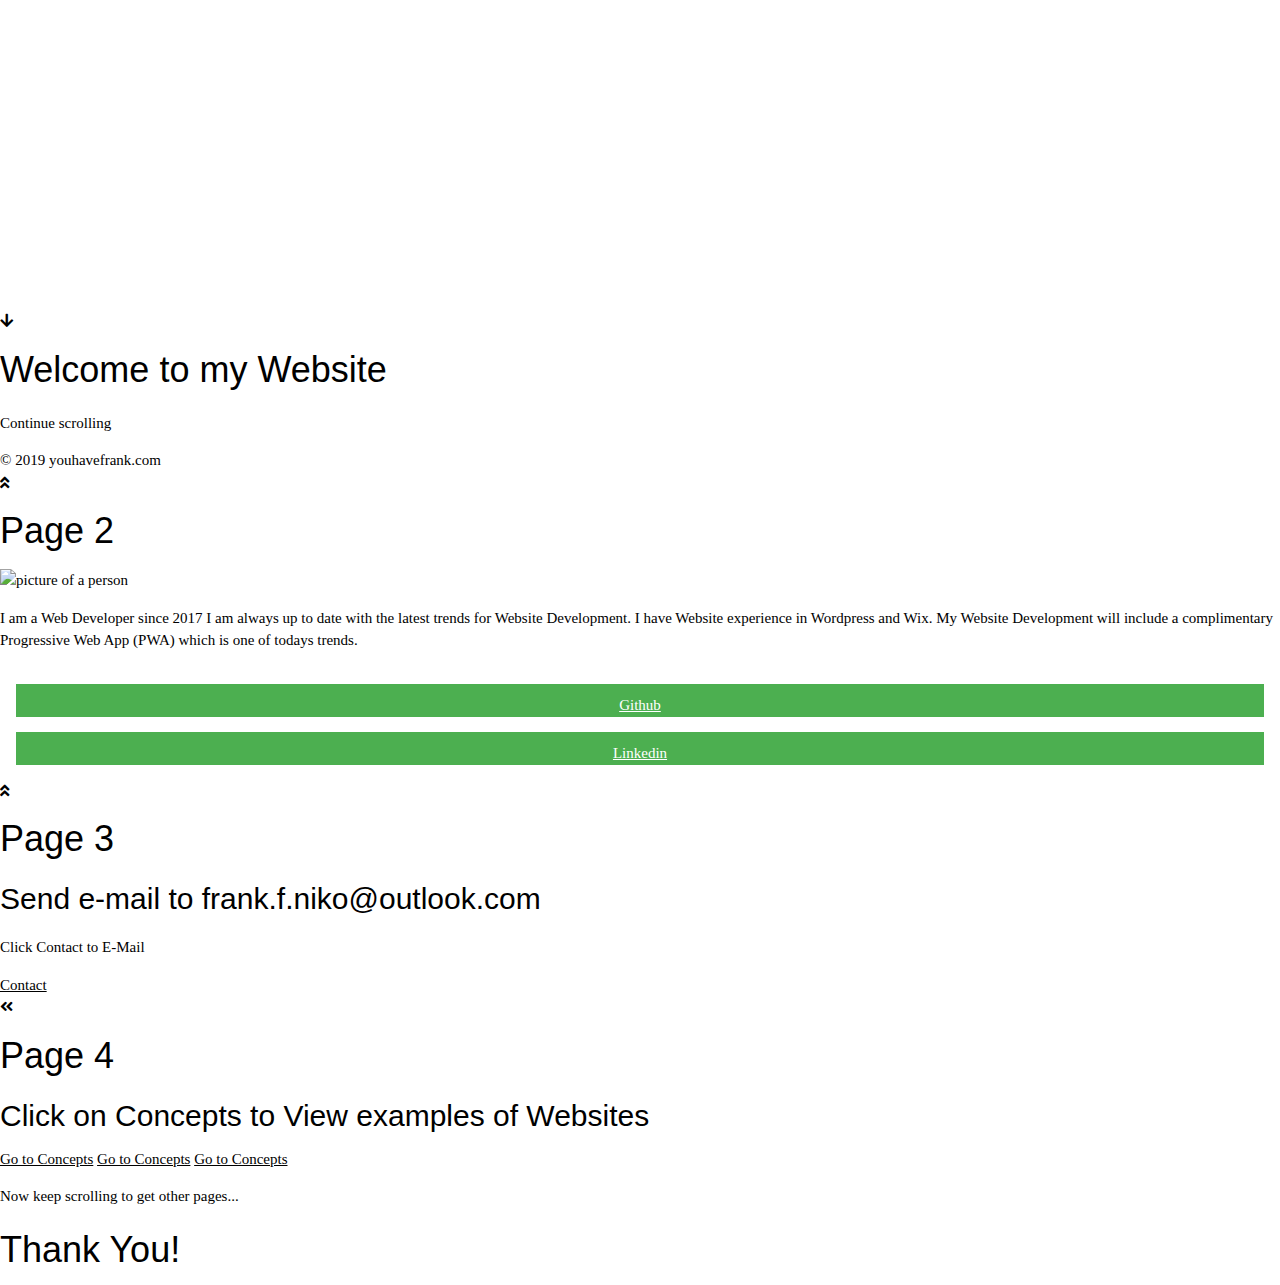
==== index.html @ 0689506d "intial commit of index.html" ====
<!DOCTYPE html>
<html lang="en">
  <head>
    <meta charset="utf-8" />
    <meta http-equiv="X-UA-Compatible" content="IE=edge" />
    <meta name="description" content="" />
    <meta name="author" content="" />
    <title>One Page Scroll</title>
    <link
      rel="stylesheet"
      href="https://d33wubrfki0l68.cloudfront.net/css/bd04c012512c03179a248ec47a7c293f1983e975/docs/interactions/examples/onepagescroll/css/style.css"
    />
    <link rel="stylesheet" href="https://www.w3schools.com/w3css/4/w3.css">
    <script>
      /* Pinegrow Interactions, do not remove */ try {
        if (!document.documentElement.hasAttribute("data-pg-ia-disabled")) {
          var style = document.createElement("style");
          var pgcss =
            'html:not(.pg-ia-no-preview) [data-pg-ia-hide=""] {opacity:0;visibility:hidden;}html:not(.pg-ia-no-preview) [data-pg-ia-show=""] {opacity:1;visibility:visible;display:block;}';
          if (
            document.documentElement.hasAttribute("data-pg-id")
              ? document.documentElement.hasAttribute("data-pg-mobile")
              : screen.width < 1000 && screen.height < 1000
          ) {
            pgcss +=
              'html:not(.pg-ia-no-preview) [data-pg-ia-hide="mobile"] {opacity:0;visibility:hidden;}html:not(.pg-ia-no-preview) [data-pg-ia-show="mobile"] {opacity:1;visibility:visible;display:block;}';
          } else {
            pgcss +=
              'html:not(.pg-ia-no-preview) [data-pg-ia-hide="desktop"] {opacity:0;visibility:hidden;}html:not(.pg-ia-no-preview) [data-pg-ia-show="desktop"] {opacity:1;visibility:visible;display:block;}';
          }
          style.innerHTML = pgcss;
          document.querySelector("head").appendChild(style);
        }
      } catch (e) {
        console && console.log(e);
      }
    </script>
    <link
      rel="stylesheet"
      href="https://use.fontawesome.com/releases/v5.11.2/css/all.css"
    />
    <link
      rel="stylesheet"
      href="https://d33wubrfki0l68.cloudfront.net/css/cc0d1d0edaf78a9980a0fa8d32efdf5805edf77e/docs/interactions/examples/common/common.css"
    />
  </head>
  <body>
    <div class="site-menu" data-pgc="site.menu" data-pgc-field="site.menu">
      <div
        class="menu-toggle"
        data-pg-ia='{"l":[{"trg":"click","tcv":"menu-toggle-open","trev":"true","a":{"n":"","l":[{"t":"$.offpage-menu","l":[{"t":"set","p":0,"d":0,"l":{"x":"-260","autoAlpha":"0"}},{"t":"tween","p":0,"d":0.5,"l":{"autoAlpha":"1","x":"0"}}]},{"t":".top-bar","l":[{"t":"tween","p":0,"d":0.3,"l":{"rotationZ":"45","y":"6"}}]},{"t":".bottom-bar","l":[{"t":"tween","p":0,"d":0.3,"l":{"rotationZ":"-45","y":"-6"}}]},{"t":".middle-bar","l":[{"t":"tween","p":0,"d":0.18,"l":{"autoAlpha":"0"}}]},{"t":"$.offpage-menu","l":[{"t":"set","p":0,"d":0,"l":{"class.remove":"menu-toggle-open"}},{"t":"tween","p":0,"d":0.5,"l":{"class.add":"menu-toggle-open"}}]}]}}]}'
      >
        <span class="icon-bar top-bar"></span>
        <span class="icon-bar middle-bar"></span>
        <span class="icon-bar bottom-bar"></span>
      </div>
      <div class="offpage-menu" data-pg-ia-hide>
        <h2>youhavefrank.com</h2>
        <p>
        
        </p>
        <ul>
          <li>
            <a href="https://youhavefrank.com/" target="_blank" rel="noopener">My Website</a>
          </li>
          <li>
            <a href="https://github.com/ffnbh777"  target="_blank" rel="noopener">Github</a>
          </li>
          <li>
            <a href="https://www.linkedin.com/in/frank-n-635b02192/"  target="_blank" rel="noopener">Linkedin</a>
          </li>
          <li>
            <a href="../SiteMenu/index.html"></a>
          </li>
          <li>
            <a href="../SoundToy/index.html"></a>
          </li>
          <li class="hide">
            <a href="../VideoScrollScenes/index.html"></a>
          </li>
          <li>
            <a href="../RotatingCard/index.html"></a>
          </li>
          <li>
            <a href="../ScrollingImageList/index.html"></a>
          </li>
          <li>
            <a href=""></a>
          </li>
          <li>
            <a href="../AddAndRemoveClassesOnScroll/index.html"></a>
          </li>
        </ul>
      </div>
    </div>
    <div
      class="pages-container"
      data-pg-ia-scene='{"d":"600%","pin":"true","l":[{"t":".page-2","a":{"n":"","l":[{"t":"","l":[{"t":"set","p":0,"d":0,"l":{"top":"100vh","left":"0"}},{"t":"tween","p":0,"d":1,"l":{"top":"0"}}]}]},"sc_d":"16"},{"t":".page-3","a":{"n":"","l":[{"t":"","l":[{"t":"set","p":0,"d":0,"l":{"top":"100vh","left":"0"}},{"t":"tween","p":0,"d":1,"l":{"top":"0"}}]}]},"s":"16","sc_d":"16"},{"t":".page-4","a":{"n":"","l":[{"t":"","l":[{"t":"set","p":0,"d":0,"l":{"left":"100%","top":"0"}},{"t":"tween","p":0,"d":1,"l":{"left":"0"}}]}]},"s":"32","sc_d":"16"},{"t":".page-5","a":{"n":"","l":[{"t":"","l":[{"t":"set","p":0,"d":0,"l":{"top":"100vh","left":"100%"}},{"t":"tween","p":0,"d":1,"l":{"top":"0","left":"0"}}]}]},"s":"48","sc_d":"16"},{"t":".page-6","s":"64","p":"scroll","sc_d":"16","a":{"n":"","l":[{"t":"","l":[{"t":"set","p":0,"d":0,"l":{"top":"100vh","left":"-100%"}},{"t":"tween","p":0,"d":1,"l":{"top":"70%","left":"-20%"},"e":"Linear.easeNone"},{"t":"tween","p":1,"d":1,"l":{"top":"20%","left":"30%"},"e":"Linear.easeNone"},{"t":"tween","p":2,"d":0.5,"l":{"top":"0","left":"0"},"e":"Linear.easeNone"}]}]}},{"t":".page-7","a":{"n":"","l":[{"t":"","l":[{"t":"set","p":0,"d":0,"l":{"rotation":"0","top":"0","left":"0","scale":"0.2","autoAlpha":"0"}},{"t":"tween","p":0,"d":1,"l":{"rotation":"-360","scale":"1","autoAlpha":"1"}}]}]},"s":"80","sc_d":"20"},{"t":".page-7","a":"shake","s":"100","p":"time"}]}'
    >
    
      <div class="centered-content bg-cover vh100 page-1">
        <div class="text-center">
          <i class="fas fa-arrow-down display-big"></i>
          <h1>Welcome to my Website</h1>
          <p>Continue scrolling</p>
          <footer>&copy; 2019 youhavefrank.com</footer>
        </div>
      </div>
      <div class="centered-content bg-dark-cover vh100 page-2">
        <div class="text-center">
          <i class="fas fa-angle-double-up display-big"></i>
          <h1>Page 2</h1>
          <img
            src="Frank.jpg"
            alt="picture of a person"
            class="responsive"
            width="200px"
            height="250px"
          />
          <p>
            I am a Web Developer since 2017 I am always up to date with the
            latest trends for Website Development. I have Website experience in
            Wordpress and Wix. My Website Development will include a
            complimentary Progressive Web App (PWA) which is one of todays
            trends.
            <code></code>
          </p>
          <div class="w3-container w3-center"><p></p><div class="w3-container w3-green">
            <h2 style="text-shadow:1px 1px 0 #444"></h2>
         
            <a href="https://github.com/ffnbh777" target="_blank" rel="noopener"
              >Github</a
            > </div></div>
            <div class="w3-container w3-center"><p></p><div class="w3-container w3-green">
              <h2 style="text-shadow:1px 1px 0 #444"></h2>
            <a href="https://www.linkedin.com/in/frank-n-635b02192/"
              
              target="_blank"
              rel="noopener"
              >Linkedin</a
            >
          </div>
          </p>
       
      </div>
      <div class="centered-content bg-light-cover vh100 page-3">
        <div class="text-center">
          <i class="fas fa-angle-double-up display-big"></i>
          <h1>Page 3</h1>

          <script src="assets/js/jquery.min.js"></script>
          <script src="assets/js/popper.js"></script>
          <script src="bootstrap/js/bootstrap.min.js"></script>
          <script type="text/javascript" src="pgia/lib/pgia.js"></script>

          <h2 class="text-center text-white">
            Send e-mail to frank.f.niko@outlook.com
          </h2>
          <style>
            body {
              font-family: Verdana;
            }
          </style>

          <p class="text-white text-capitalize">Click Contact to E-Mail</p>
          <a
            href="mailto:frank.f.niko@outlook.com?body=Your message within Main Body"
            class="text-warning bg-info text-capitalize"
            >Contact</a
          >
        </div>
      </div>
      <div class="centered-content bg-vdark-cover vh100 page-4">
        <div class="text-center">
          <i class="fas display-big fa-angle-double-left"></i>
          <h1>Page 4</h1>
          <h2>Click on Concepts to View examples of Websites</h2>
          <div class="card bg-primary  m-5 ">
            <div class="card-body ">
                <a href="Project 3/cover.html" target="_blank" rel="noopener"  class="btn btn-primary">Go to Concepts</a>
                <a href="Project 4/materialize.html" target="_blank" rel="noopener">Go to Concepts</a>
                <a href="Project 6/index.html" target="_blank" rel="noopener">Go to Concepts</a>
            </div>
        </div>
          <p>
           
            <code></code> 
          </p>
          <p>Now keep scrolling to get other pages...</p>
        </div>
      </div>
     
      <div class="centered-content vh100 page-7 bg-yellow-cover">
        <div class="text-center">
          <h1>Thank You!</h1>
        </div>
      </div>
    </div>
   
    <script
      type="text/javascript"
      src="https://d33wubrfki0l68.cloudfront.net/js/7110d7223fe11c1344aee84448d1fefadb8ce1d8/docs/interactions/examples/pgia/lib/pgia.js"
    ></script>
  </body>
</html>
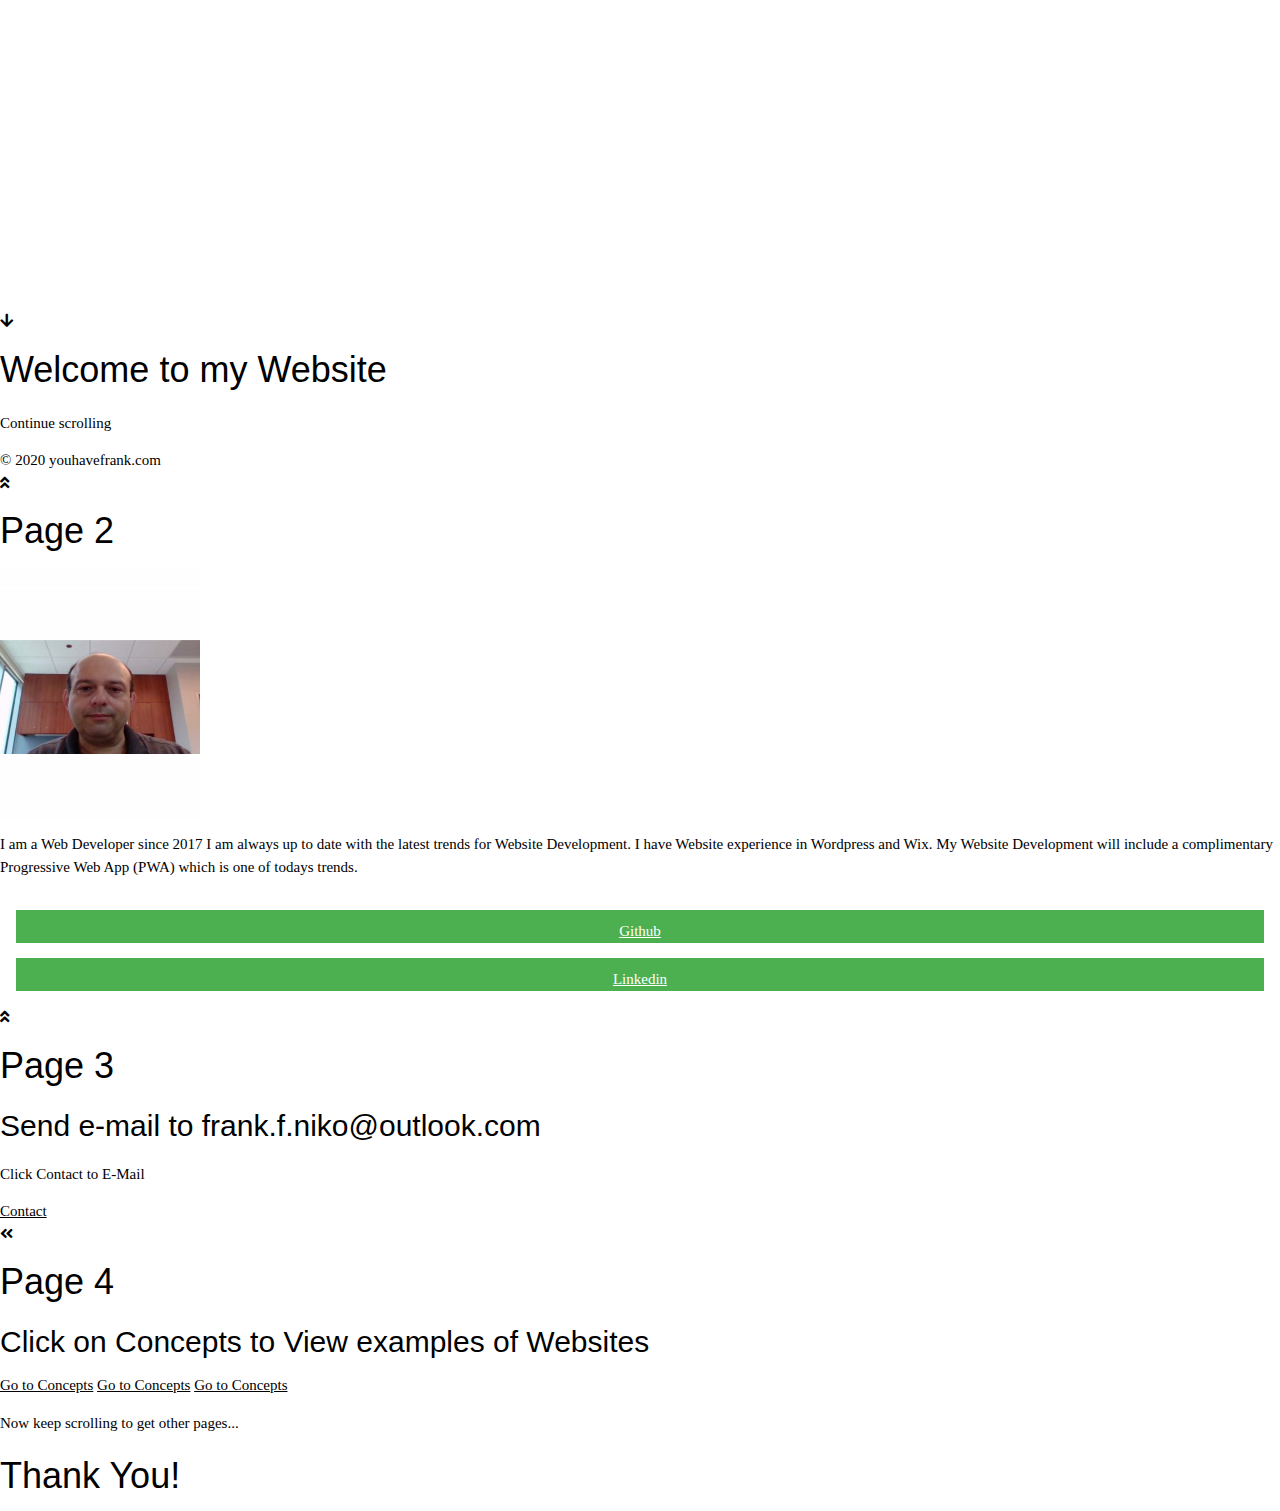
==== commit 233ff729: "Update index.html" ====
--- a/index.html
+++ b/index.html
@@ -103,7 +103,7 @@
           <i class="fas fa-arrow-down display-big"></i>
           <h1>Welcome to my Website</h1>
           <p>Continue scrolling</p>
-          <footer>&copy; 2019 youhavefrank.com</footer>
+          <footer>&copy; 2020 youhavefrank.com</footer>
         </div>
       </div>
       <div class="centered-content bg-dark-cover vh100 page-2">
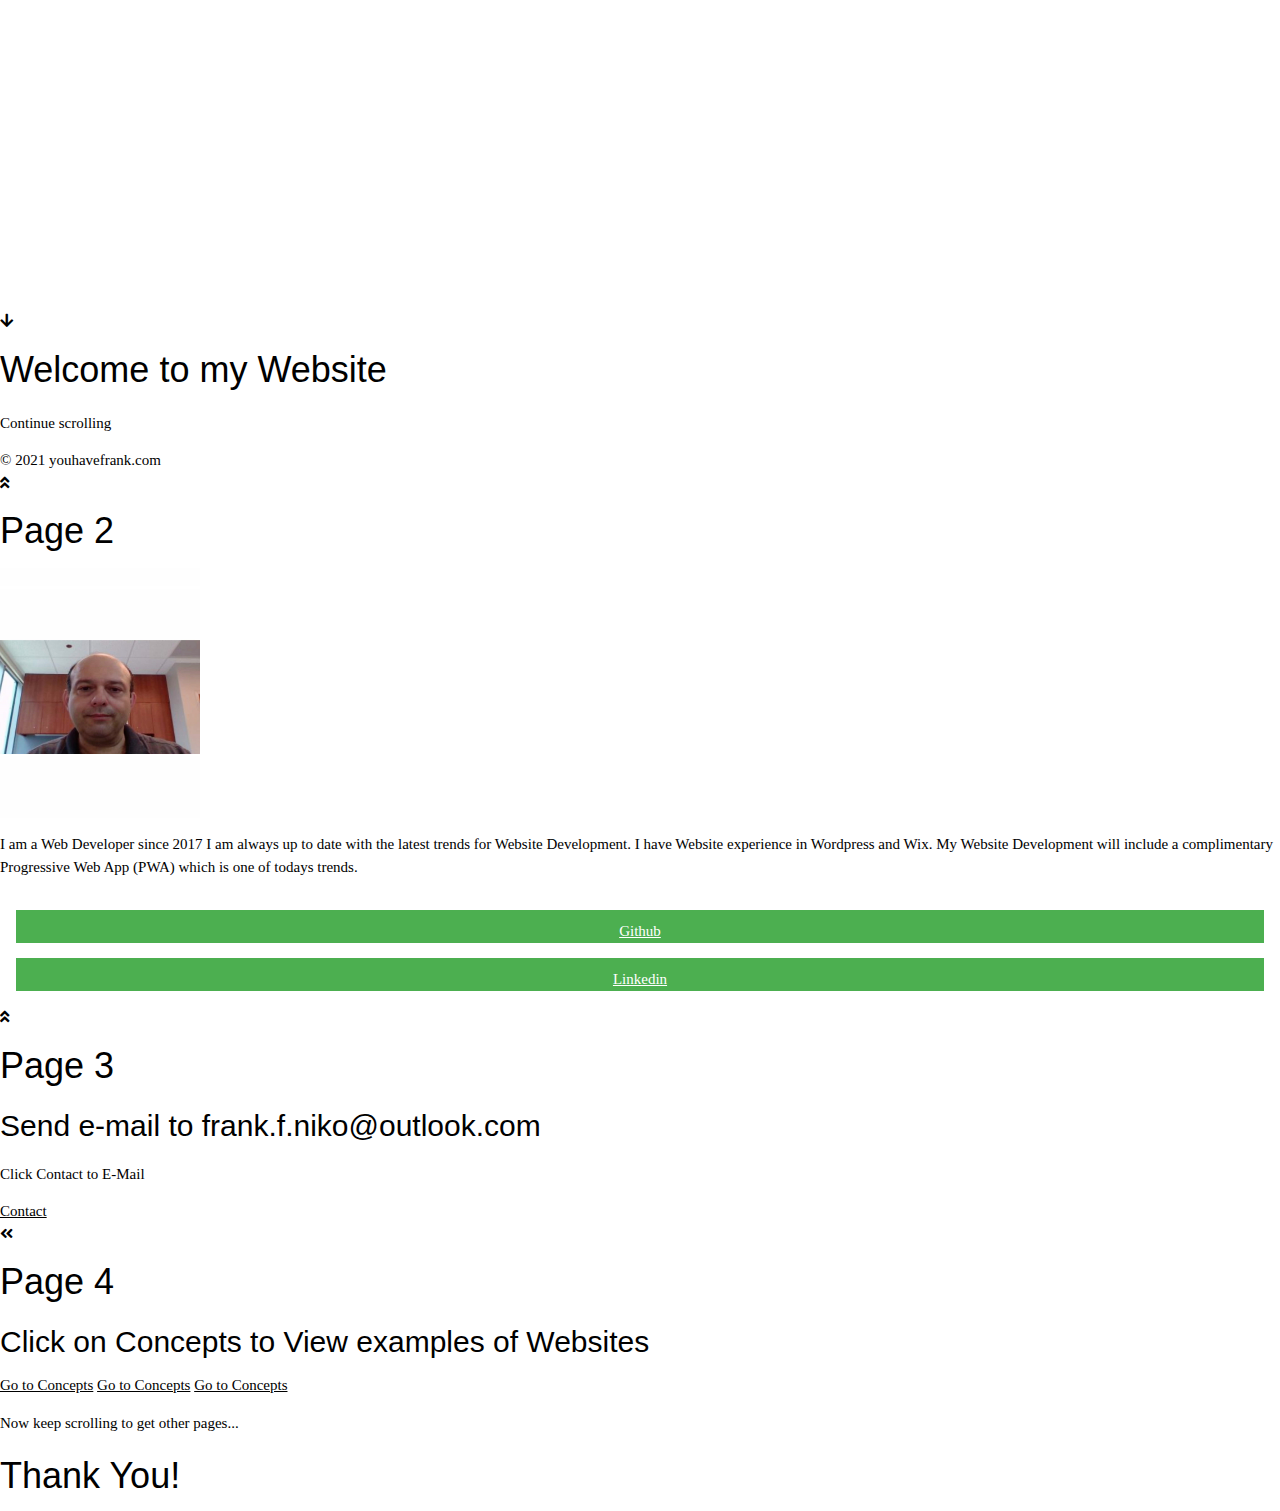
==== commit 6fa89b91: "Update index.html" ====
--- a/index.html
+++ b/index.html
@@ -103,7 +103,7 @@
           <i class="fas fa-arrow-down display-big"></i>
           <h1>Welcome to my Website</h1>
           <p>Continue scrolling</p>
-          <footer>&copy; 2020 youhavefrank.com</footer>
+          <footer>&copy; 2021 youhavefrank.com</footer>
         </div>
       </div>
       <div class="centered-content bg-dark-cover vh100 page-2">
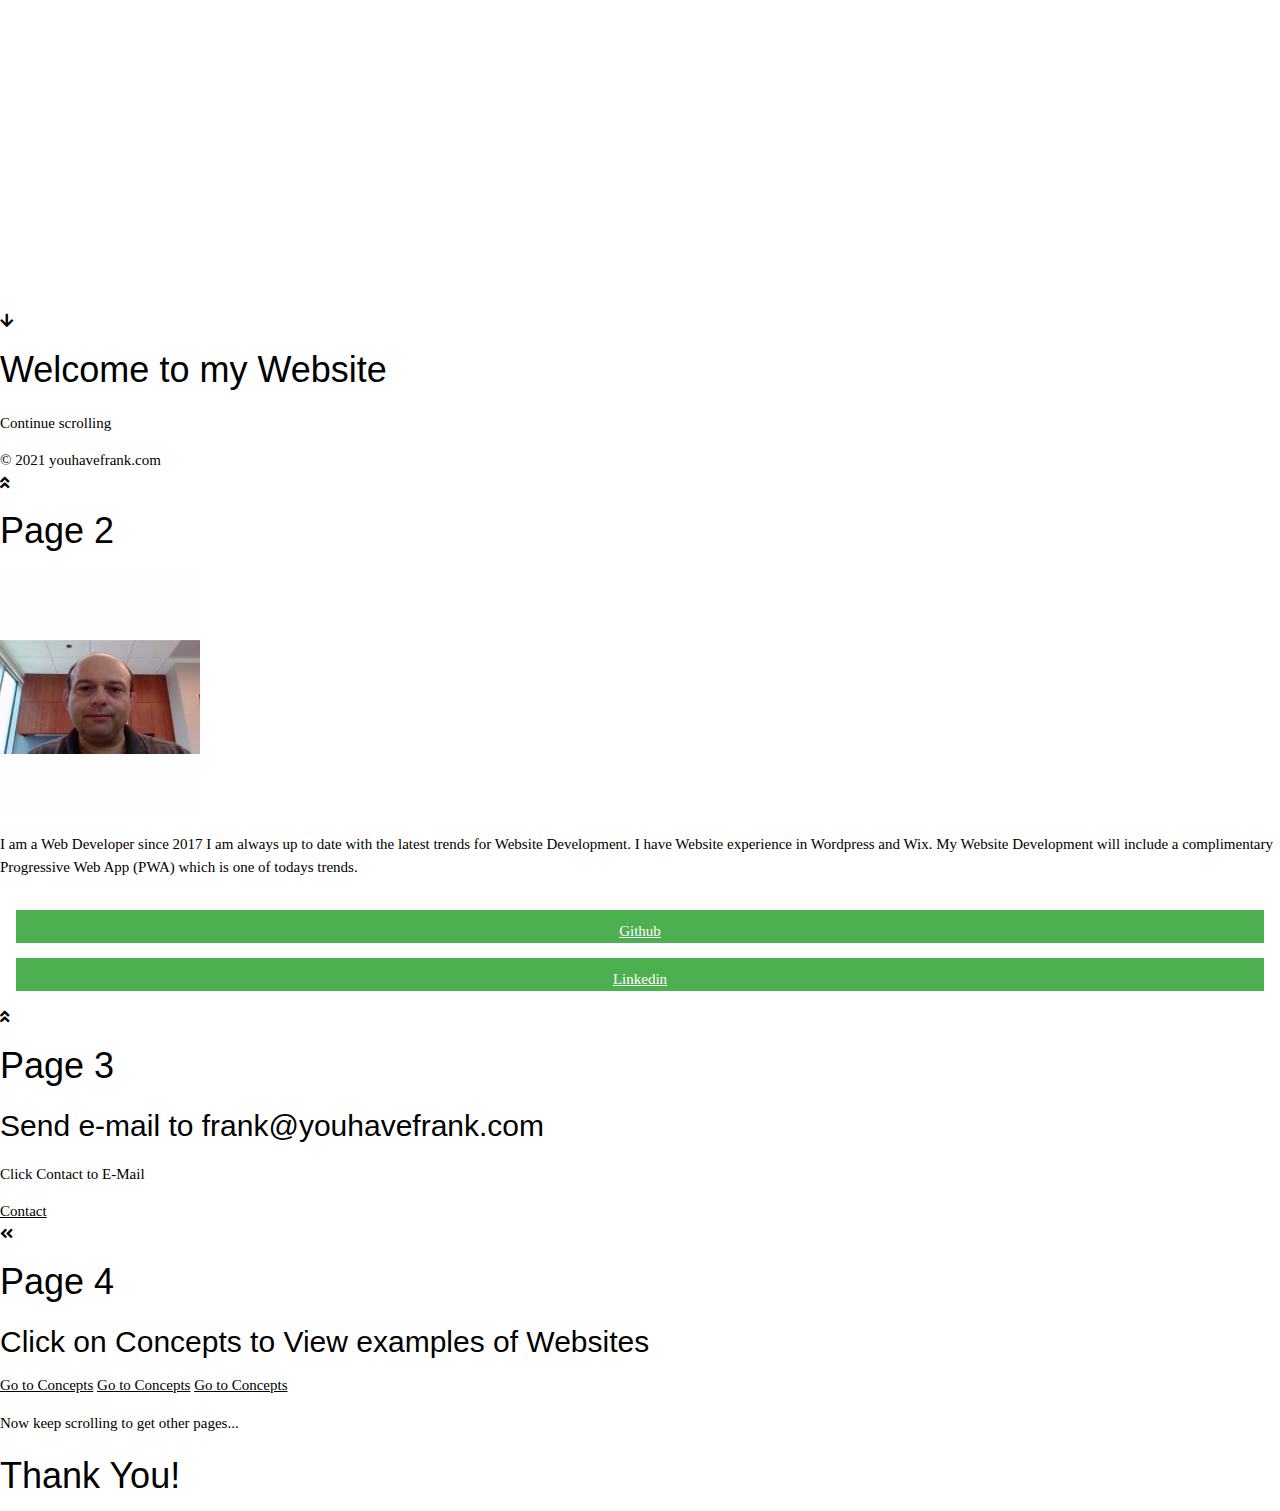
==== commit 9f47f102: "Update index.html" ====
--- a/index.html
+++ b/index.html
@@ -154,7 +154,7 @@
           <script type="text/javascript" src="pgia/lib/pgia.js"></script>
 
           <h2 class="text-center text-white">
-            Send e-mail to frank.f.niko@outlook.com
+            Send e-mail to frank@youhavefrank.com
           </h2>
           <style>
             body {
@@ -164,7 +164,7 @@
 
           <p class="text-white text-capitalize">Click Contact to E-Mail</p>
           <a
-            href="mailto:frank.f.niko@outlook.com?body=Your message within Main Body"
+            href="mailto:frank@youhavefrank.com?body=Your message within Main Body"
             class="text-warning bg-info text-capitalize"
             >Contact</a
           >
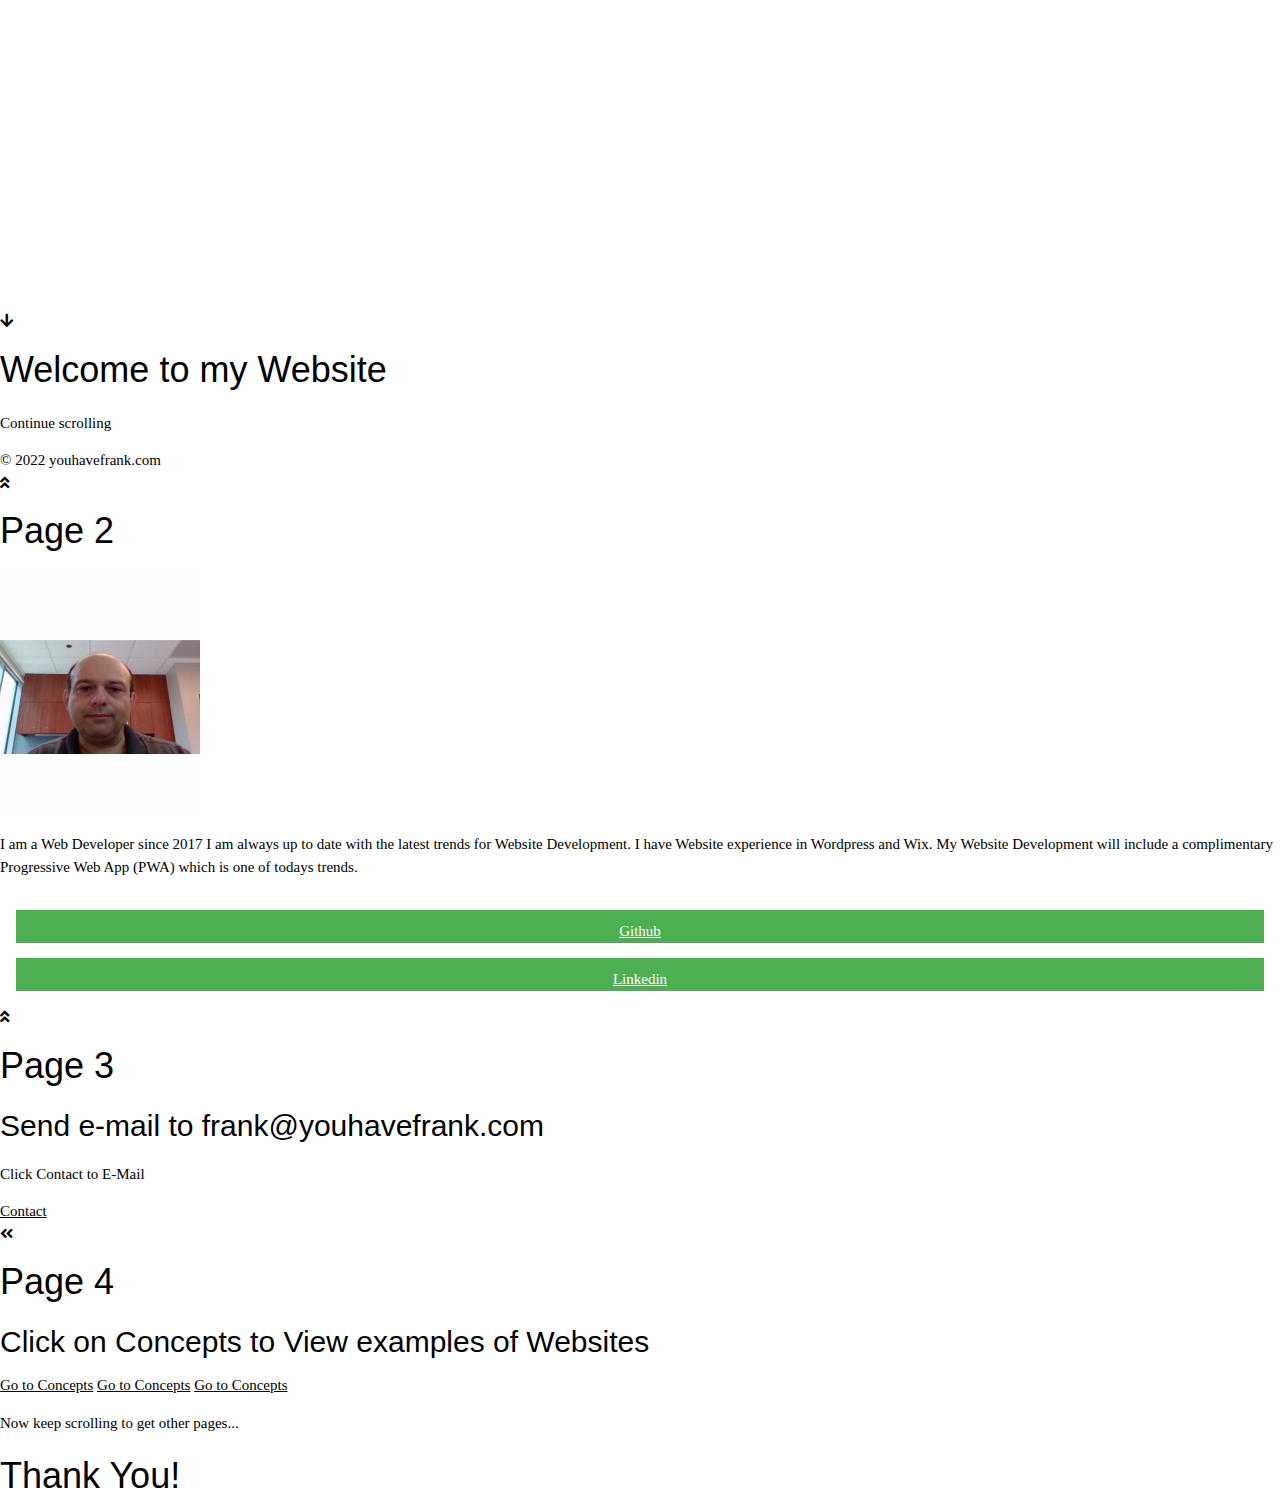
==== commit 21e703cb: "Update index.html" ====
--- a/index.html
+++ b/index.html
@@ -103,7 +103,7 @@
           <i class="fas fa-arrow-down display-big"></i>
           <h1>Welcome to my Website</h1>
           <p>Continue scrolling</p>
-          <footer>&copy; 2021 youhavefrank.com</footer>
+          <footer>&copy; 2022 youhavefrank.com</footer>
         </div>
       </div>
       <div class="centered-content bg-dark-cover vh100 page-2">
